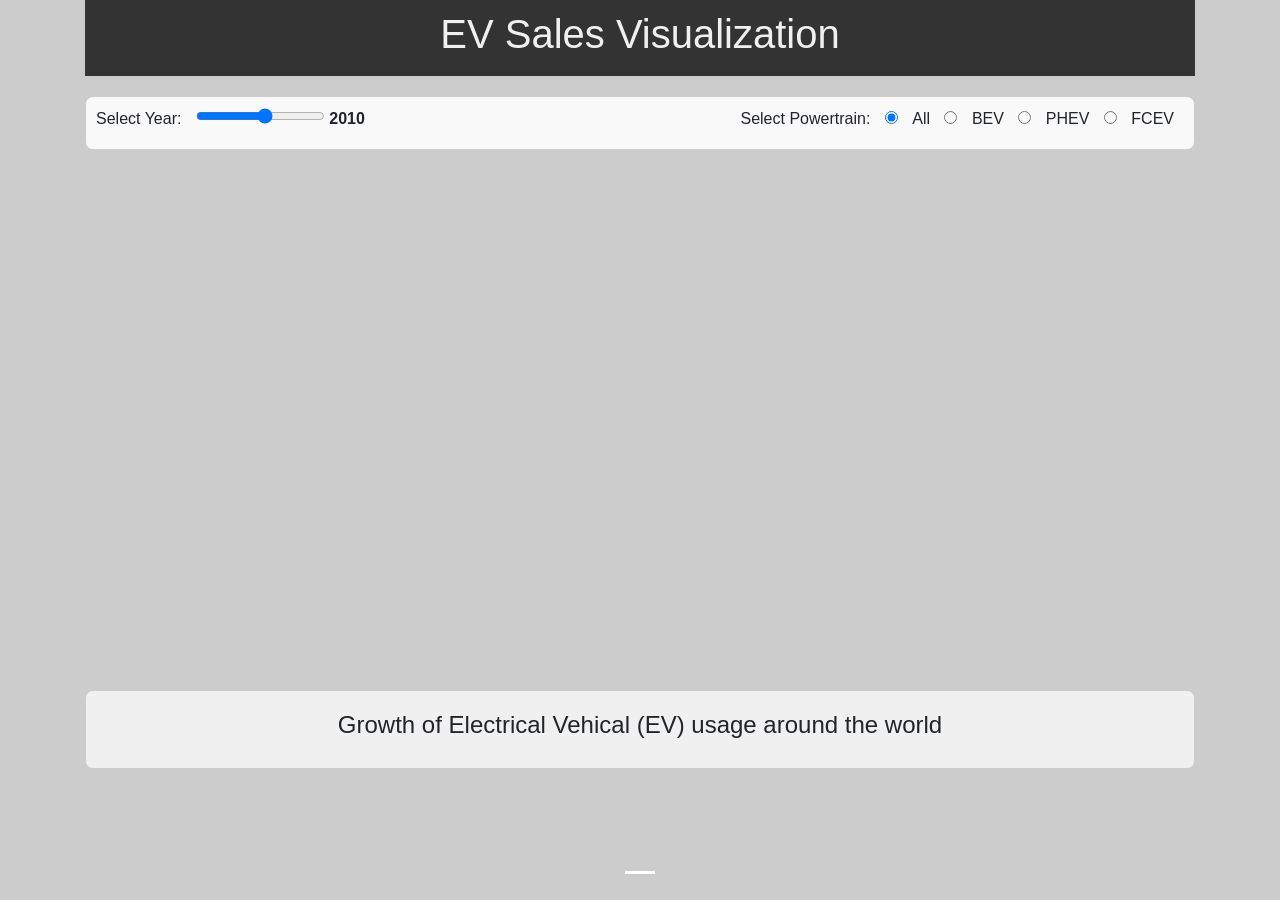
==== firstDashboard.html @ 21a716b1 "add first dashboard, edit file directories" ====
<!DOCTYPE html>
<html lang="en">
<head>
    <meta charset="UTF-8">
    <meta name="viewport" content="width=device-width, initial-scale=1.0">
    <title>EV Sales Visualization</title>
    <link rel="stylesheet" href="https://stackpath.bootstrapcdn.com/bootstrap/4.5.2/css/bootstrap.min.css">
    <script src="https://cdnjs.cloudflare.com/ajax/libs/jquery/3.5.1/jquery.min.js"></script>
    <script src="https://cdnjs.cloudflare.com/ajax/libs/popper.js/1.16.0/umd/popper.min.js"></script>
    <script src="https://stackpath.bootstrapcdn.com/bootstrap/4.5.2/js/bootstrap.min.js"></script>
    <script src="https://d3js.org/d3.v6.min.js"></script>
    <link rel="stylesheet" href="src/css/style.css">
</head>
<body>

    <!-- Bootstrap Carousel -->
    <div id="carouselExampleIndicators" class="carousel slide" data-ride="carousel">
        <ol class="carousel-indicators">
            <li data-target="#carouselExampleIndicators" data-slide-to="0" class="active"></li>
            <!-- Add more indicators if needed -->
        </ol>
        <div class="carousel-inner">
            <div class="carousel-item active">
                <!-- EV Sales Visualization -->
                <div class="container">
                    <!-- Banner -->
                    <div id="banner">
                        <h1>EV Sales Visualization</h1>
                    </div>

                    <!-- Filters -->
                    <div id="filters">
                        <div>
                            <label for="year">Select Year: </label>
                            <input type="range" id="year" min="2010" max="2023" step="1">
                            <span id="yearValue">2010</span>
                        </div>
                        <div id="powertrain-filter">
                            <label>Select Powertrain: </label>
                            <input type="radio" id="all" name="powertrain" value="All" checked>
                            <label for="all">All</label>
                            <input type="radio" id="bev" name="powertrain" value="BEV">
                            <label for="bev">BEV</label>
                            <input type="radio" id="phev" name="powertrain" value="PHEV">
                            <label for="phev">PHEV</label>
                            <input type="radio" id="fcev" name="powertrain" value="FCEV">
                            <label for="fcev">FCEV</label>
                        </div>
                    </div>

                    <!-- Map Container -->
                    <div id="map-container">
                        <div id="map"></div>
                    </div>

                    <!-- Banner -->
                    <div id="banner-mid">
                        <h4>Growth of Electrical Vehical (EV) usage around the world</h4>
                        <!-- <p>Explore Electric Vehicle Sales Data</p> -->
                    </div>
                    

                    <!-- Bar Chart Container -->
                    <div id="barchart-container">
                        <div id="barchart"></div>
                    </div>
                </div>
            </div>
            <!-- Add more carousel items if needed -->
        </div>
    </div>

    <script src="src/js/app.js"></script>
</body>
</html>
---- src/css/style.css ----
body {
  background-color: #ccc;
}

/* CSS for banner */
#banner {
  text-align: center;
  padding: 10px;
  background-color: #333;
  margin-bottom: 20px;
}
#banner > h1 {
  color: #f0f0f0;
  font-family: -apple-system, BlinkMacSystemFont, "Segoe UI", Roboto, "Helvetica Neue", Arial, "Noto Sans", sans-serif, "Apple Color Emoji", "Segoe UI Emoji", "Segoe UI Symbol", "Noto Color Emoji";
  font-weight: 300 !important;
}
#banner-container {
  background-color: #f0f0f0;
  color: #333;
  padding: 10px;
  text-align: center;
  justify-content: center;
  align-items: center;
  height: 10vh; /* Adjust the height as needed */
  font-size: 1.5rem;
}

/* CSS for filters */
#filters {
  display: flex;
  justify-content: space-between;
  align-items: center;
  margin-bottom: 20px;
  padding: 10px;
  background-color: #f9f9f9;
  border: 1px solid #ccc;
  border-radius: 8px;
}
#filters label, #filters input[type="radio"] {
  margin-right: 10px;
}
#yearValue {
  font-weight: bold;
}

/* CSS for map and barchart */
#map-container,
#barchart-container {
  width: 100%;
  max-width: 960px;
  margin: 0 auto;
  margin-bottom: 20px;
}

#map, #barchart {
  width: 100%;
  height: 500px;
}

.carousel-item {
  height: 100vh; /* Adjust the height as needed */
}

.carousel-inner {
  height: 100%;
}

.tooltip {
  position: absolute;
  text-align: center;
  width: 100px;
  height: auto;
  padding: 5px;
  font: 12px sans-serif;
  background: lightsteelblue;
  border: 0px;
  border-radius: 8px;
  pointer-events: none;
}
#banner-mid {
  text-align: center;
  margin-bottom: 20px;
  padding: 20px;
  background-color: #f0f0f0;
  border: 1px solid #ccc;
  border-radius: 8px;
  height: 2%;
}
#logo-container {
  display: flex;
  flex-wrap: wrap;
}
.logo {
  margin: 10px;
  cursor: pointer;
  width: 100px; /* Adjust as needed */
  height: 100px; /* Adjust as needed */
}
.charts-container {
  display: flex;
  justify-content: space-between;
  align-items: flex-start;
}
.plot, .chart, .area-chart, .weight {
  width: 48%; /* Adjust width to take half of the available space */
  height: 400px;
  border: 1px solid #ccc;
  box-sizing: border-box;
  margin-bottom: 10px;
}
.tooltip {
  background-color: white;
  border: 1px solid black;
  padding: 5px;
  position: absolute;
  display: none;
}
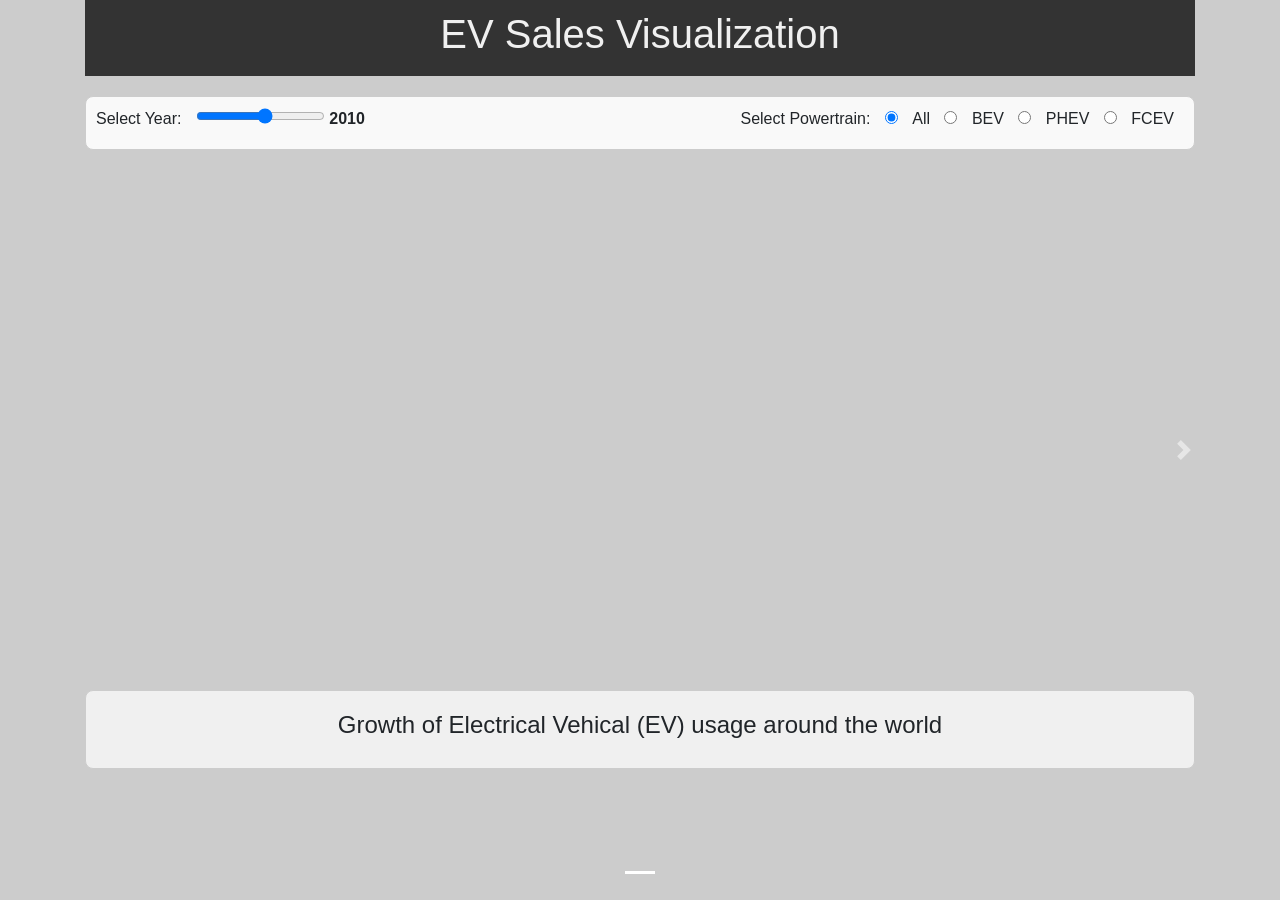
==== commit bfbdd621: "set BMW as default brand, update button" ====
--- a/firstDashboard.html
+++ b/firstDashboard.html
@@ -9,7 +9,10 @@
     <script src="https://cdnjs.cloudflare.com/ajax/libs/popper.js/1.16.0/umd/popper.min.js"></script>
     <script src="https://stackpath.bootstrapcdn.com/bootstrap/4.5.2/js/bootstrap.min.js"></script>
     <script src="https://d3js.org/d3.v6.min.js"></script>
+    
     <link rel="stylesheet" href="src/css/style.css">
+    <script src="src/js/app.js"></script>
+
 </head>
 <body>
 
@@ -66,10 +69,13 @@
                     </div>
                 </div>
             </div>
-            <!-- Add more carousel items if needed -->
+            <div class="slide">
+                <a class="carousel-control-next" href="./secondDasboard.html" role="button" data-slide="next">
+                    <span class="carousel-control-next-icon" aria-hidden="true"></span>
+                </a>
+            </div>
         </div>
     </div>
 
-    <script src="src/js/app.js"></script>
 </body>
 </html>
--- a/src/css/style.css
+++ b/src/css/style.css
@@ -93,8 +93,10 @@
 .logo {
   margin: 10px;
   cursor: pointer;
-  width: 100px; /* Adjust as needed */
+  width: auto; /* Adjust as needed */
   height: 100px; /* Adjust as needed */
+  /* margin-left: 5px !important;
+  margin-right: 5px !important; */
 }
 .charts-container {
   display: flex;
@@ -114,4 +116,15 @@
   padding: 5px;
   position: absolute;
   display: none;
+}
+.container-custom {
+  /* max-width: 70vh; */
+  width: 100%;
+  /* padding-right: 15px;
+  padding-left: 15px;
+  margin-right: auto;
+  margin-left: auto; */
+}
+.page{ 
+  width: 100%;
 }
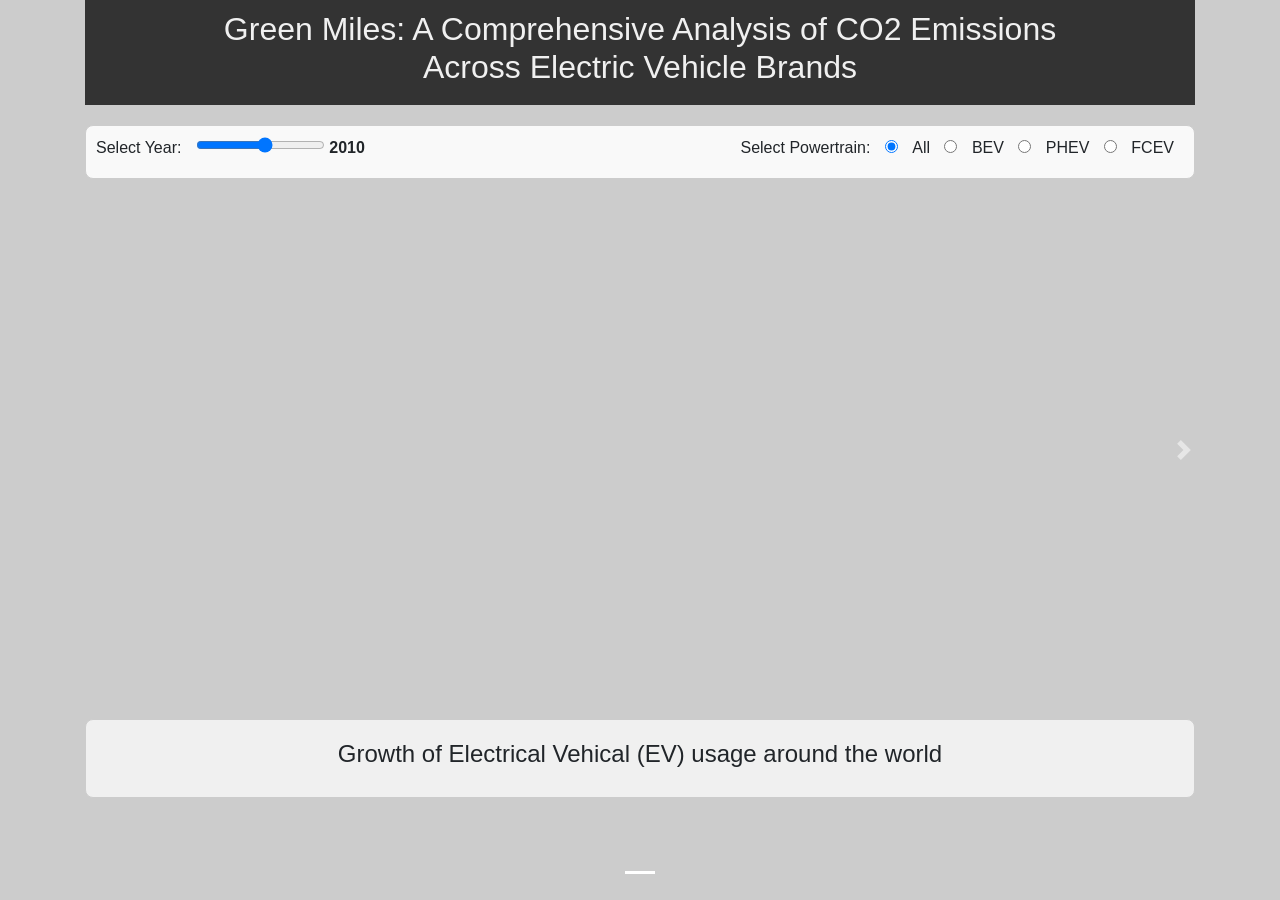
==== commit e0e1b074: "Update  Title" ====
--- a/firstDashboard.html
+++ b/firstDashboard.html
@@ -28,7 +28,7 @@
                 <div class="container">
                     <!-- Banner -->
                     <div id="banner">
-                        <h1>EV Sales Visualization</h1>
+                        <h2>Green Miles: A Comprehensive Analysis of CO2 Emissions <br> Across Electric Vehicle Brands</h2>
                     </div>
 
                     <!-- Filters -->
--- a/src/css/style.css
+++ b/src/css/style.css
@@ -9,7 +9,7 @@
   background-color: #333;
   margin-bottom: 20px;
 }
-#banner > h1 {
+#banner > h2 {
   color: #f0f0f0;
   font-family: -apple-system, BlinkMacSystemFont, "Segoe UI", Roboto, "Helvetica Neue", Arial, "Noto Sans", sans-serif, "Apple Color Emoji", "Segoe UI Emoji", "Segoe UI Symbol", "Noto Color Emoji";
   font-weight: 300 !important;
